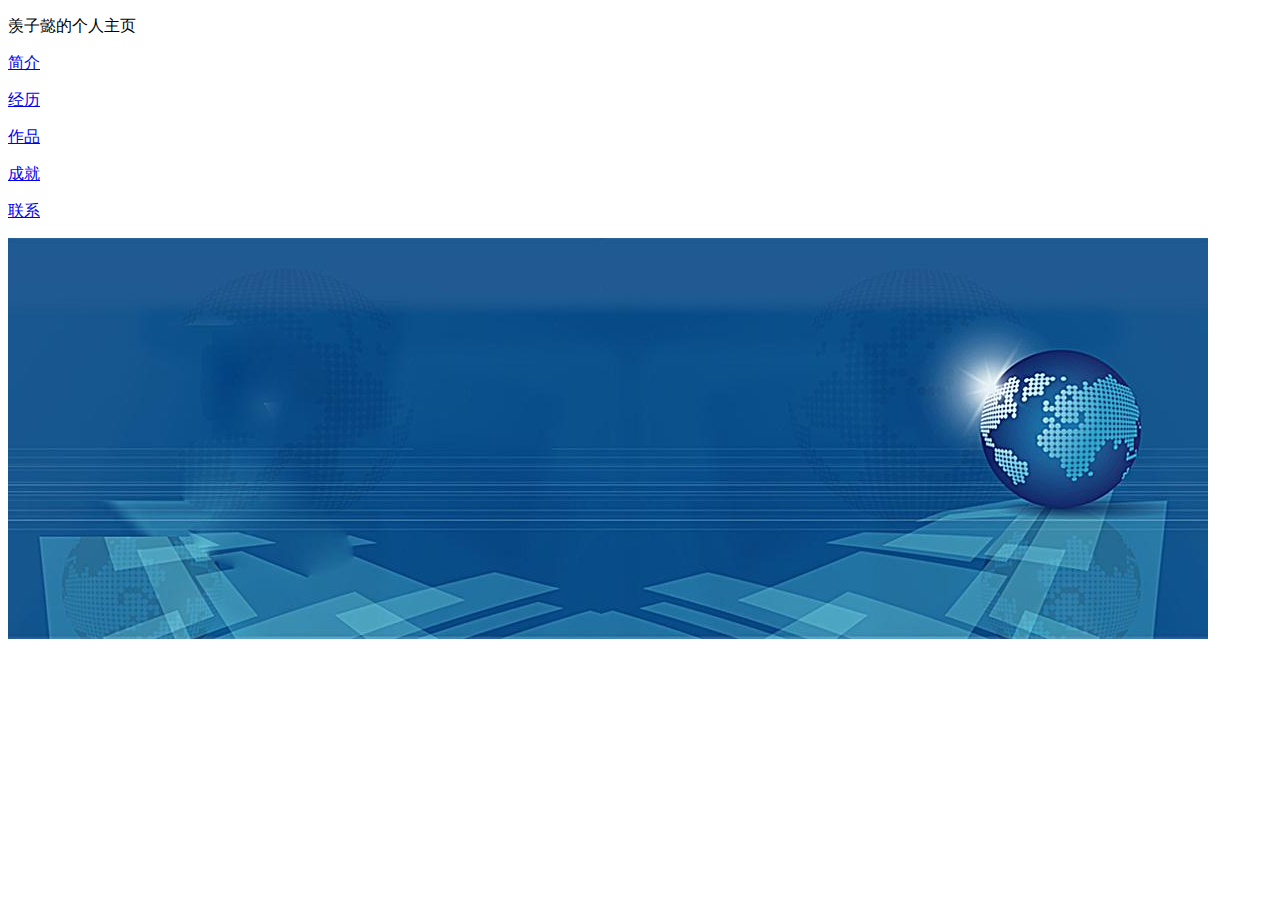
==== index.html @ b795315c "Add files via upload" ====
<!DOCTYPE html PUBLIC "-//W3C//DTD XHTML 1.0 Transitional//EN" "http://www.w3.org/TR/xhtml1/DTD/xhtml1-transitional.dtd">
<html xmlns="http://www.w3.org/1999/xhtml">
<head>
<meta http-equiv="Content-Type" content="text/html; charset=utf-8" />
<title>无标题文档</title>
</head>

<body>
<p>羡子懿的个人主页</p>
<p><a href="jianjie.html">简介</a></p>
<p><a href="jingli.html">经历</a></p>
<p><a href="zuopin.html">作品</a></p>
<p><a href="chengjiu.html">成就</a></p>
<p><a href="lianxi.html">联系</a></p>
<p><img src="timg.jpg" width="1200" height="401" /></p>
</body>
</html>
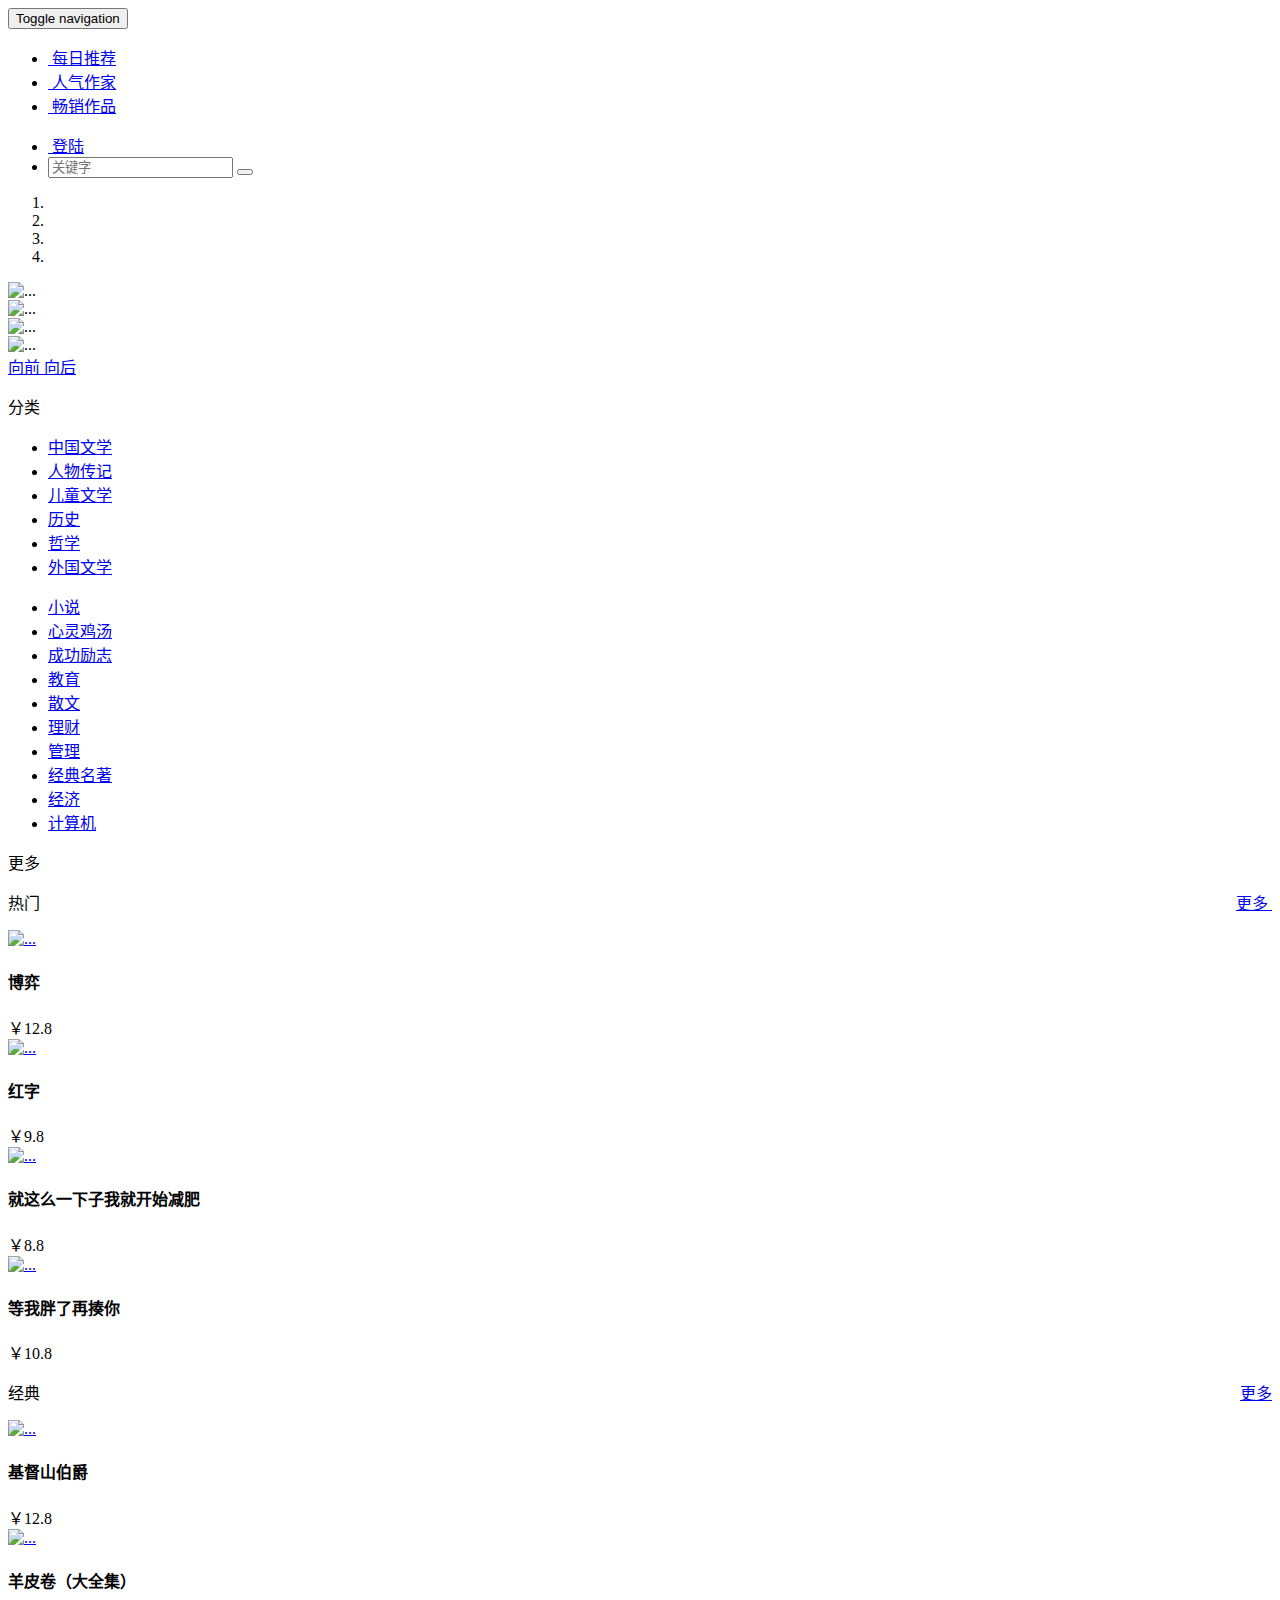
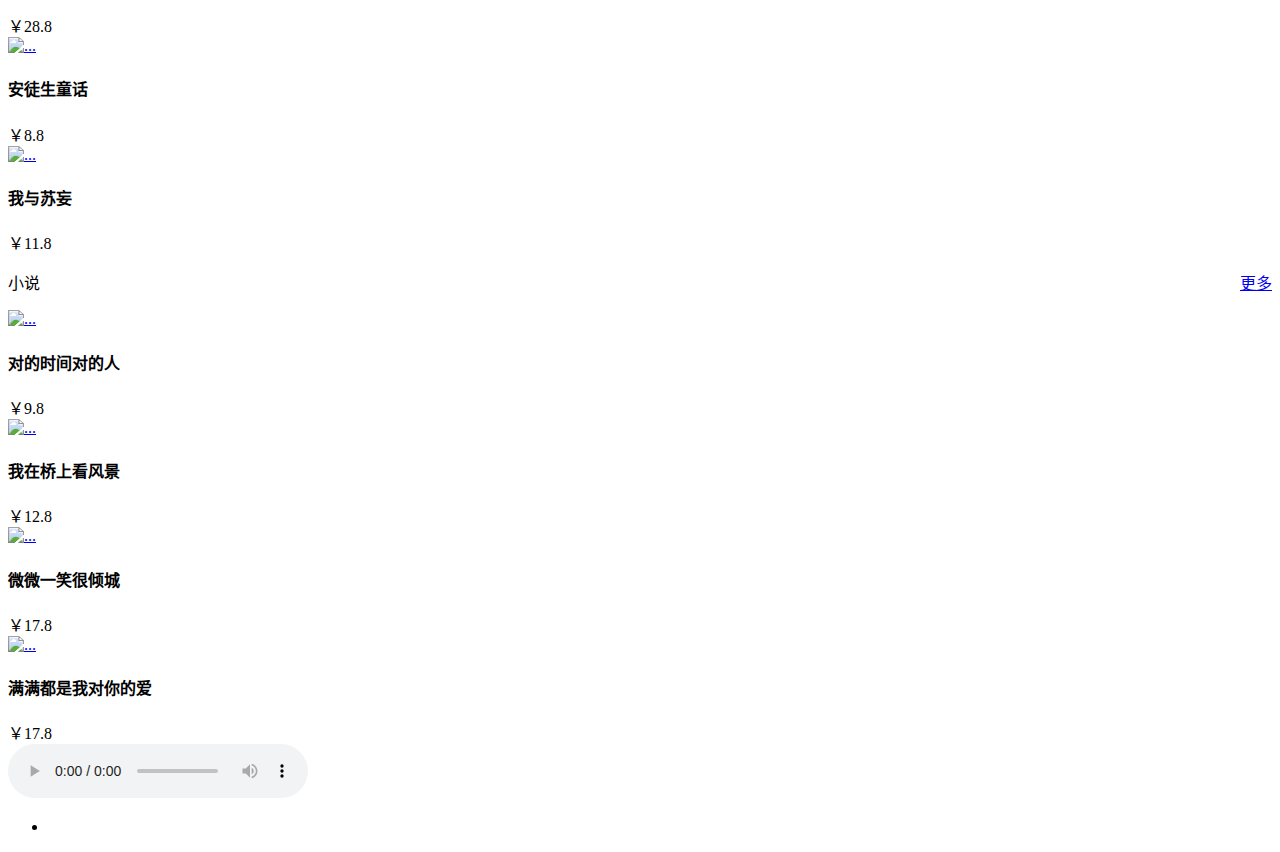
==== commit b6544b93: "Add files via upload" ====
--- a/index.html
+++ b/index.html
@@ -1,17 +1,451 @@
-<!DOCTYPE html PUBLIC "-//W3C//DTD XHTML 1.0 Transitional//EN" "http://www.w3.org/TR/xhtml1/DTD/xhtml1-transitional.dtd">
-<html xmlns="http://www.w3.org/1999/xhtml">
+﻿<!DOCTYPE html>
+<html lang="zh-cn">
 <head>
-<meta http-equiv="Content-Type" content="text/html; charset=utf-8" />
-<title>无标题文档</title>
+	<meta charset="UTF-8">
+	<meta name="viewport" content="width=device-width,initial-scale=1">
+	<meta http-equiv="X-UA-Compatible" content="IE=Edge">
+	<link rel="stylesheet" href="css/bootstrap/css/bootstrap.min.css">
+	<link rel="stylesheet" type="text/css" href="css/main.css">
+	<link rel="shortcut icon" type="image/png" href="images/icon.png"/>
+	<base target="_self" href="jieguo.html">
+	<title>我阅网——悦读，越快乐</title>
 </head>
-
-<body>
-<p>羡子懿的个人主页</p>
-<p><a href="jianjie.html">简介</a></p>
-<p><a href="jingli.html">经历</a></p>
-<p><a href="zuopin.html">作品</a></p>
-<p><a href="chengjiu.html">成就</a></p>
-<p><a href="lianxi.html">联系</a></p>
-<p><img src="timg.jpg" width="1200" height="401" /></p>
+<body class="container">
+	<!-- 导航栏 -->
+	<div class="navbar-wrapper">
+		<nav class="navbar navbar-default navbar-static-top">
+			<!-- 导航标题和缩小按钮 -->
+			<div class="navbar-header">
+				<button data-target="#navbarCollapse" type="button" class="navbar-toggle" data-toggle="collapse">
+					<span class="sr-only">Toggle navigation</span><!-- UNknown -->
+					<span class="icon-bar"></span>
+					<span class="icon-bar"></span>
+					<span class="icon-bar"></span>
+				</button>
+				<a href="" class="navbar-brand topPand">
+					<img class="responsive" src="images/logo.png" alt="" title="我阅网首页">
+				</a>
+			</div>
+
+			<!-- 导航栏正文 -->
+			<div class="collapse navbar-collapse" id="navbarCollapse">
+				<ul class="nav navbar-nav">
+					<li><a href="jieguo.html">
+						<span class="glyphicon glyphicon-bookmark"></span>&nbsp;每日推荐
+						</a>
+					</li>
+					<li>
+						<a href="jieguo.html">
+							<span class="glyphicon glyphicon-pencil"></span>&nbsp;人气作家
+						</a>
+					</li>
+					<li class="dropdown">
+						<a href="jieguo.html">
+							<span class="glyphicon glyphicon-fire"></span>&nbsp;畅销作品
+						</a>
+					</li>
+				</ul>
+				
+				<ul class="nav navbar-nav navbar-right" style="margin-right: 0px"> 
+					<li>
+						<a href="denglu.html">
+							<span class="glyphicon glyphicon-log-in"></span>&nbsp;登陆
+						</a>
+					</li>
+					<li>
+						<form class="navbar-form navbar-right">
+							<div class="form-group">
+								<input type="text" class="form-control" placeholder="关键字">
+								<button type="button" class="btn btn-info">
+									<span class="glyphicon glyphicon-search"></span>
+								</button>							
+							</div>
+						</form>
+					</li>
+				</ul>
+			</div>
+		</nav>
+	</div>
+
+	<!-- 轮播图 -->
+	<div class="col-sm-12" id="carouselContainer">
+		<div id="carousel" class="carousel slide" data-ride="carousel">
+	 	<!-- 轮播点 -->
+		<ol class="carousel-indicators">
+			<li data-target="#carousel" data-slide-to="0" class="active"></li>
+			<li data-target="#carousel" data-slide-to="1"></li>
+			<li data-target="#carousel" data-slide-to="2"></li>
+			<li data-target="#carousel" data-slide-to="3"></li>
+		</ol>
+
+	 	<!-- 图片 -->
+	 	<div class="carousel-inner">
+			<div class="item active">
+				<img src="images/01.jpg" alt="..." >
+			</div>
+			<div class="item ">
+				<img src="images/02.jpg" alt="...">
+			</div>
+			<div class="item ">
+				<img src="images/03.jpg" alt="...">
+			</div>
+			<div class="item ">
+				<img src="images/04.jpg" alt="...">
+			</div>
+		</div>
+
+		<!-- 控制 -->
+		<a class="left carousel-control" href="#carousel" role="button" data-slide="prev">
+			<span class="glyphicon glyphicon-chevron-left"></span>
+			<span class="sr-only">向前</span>
+		</a>
+		<a class="right carousel-control" href="#carousel" role="button" data-slide="next">
+			<span class="glyphicon glyphicon-chevron-right"></span>
+			<span class="sr-only">向后</span>
+		</a>
+		</div>
+	</div>
+
+	<!-- 分类 -->
+	<div class="col-sm-10 col-sm-offset-1  visible-lg visible-md bot" id="lei" ng-controller="flCtrl">
+
+		<div class="col-sm-1">
+			<p>
+				<span class="lead">分类</span>
+			</p>
+		</div>
+
+		<!-- 分类标签 -->
+		<div class="col-sm-10" id="fl">
+			<ul class="list-inline">
+				<li class="col-sm-2">
+					<span class="media glyphicon text-center">
+						<a href="jieguo.html" class="list-group-item">
+							中国文学
+						</a>
+					</span>	
+				</li>
+				<li class="col-sm-2">
+					<span class="media glyphicon text-center">
+						<a href="jieguo.html" class="list-group-item">
+							人物传记
+						</a>
+					</span>	
+				</li>
+				<li class="col-sm-2">
+					<span class="media glyphicon text-center">
+						<a href="jieguo.html" class="list-group-item">
+							儿童文学
+						</a>
+					</span>	
+				</li>
+				<li class="col-sm-2">
+					<span class="media glyphicon text-center">
+						<a href="jieguo.html" class="list-group-item">
+							历史
+						</a>
+					</span>	
+				</li>
+				<li class="col-sm-2">
+					<span class="media glyphicon text-center">
+						<a href="jieguo.html" class="list-group-item">
+							哲学
+						</a>
+					</span>	
+				</li>
+				<li class="col-sm-2">
+					<span class="media glyphicon text-center">
+						<a href="jieguo.html" class="list-group-item">
+							外国文学
+						</a>
+					</span>	
+				</li>					
+			</ul>
+
+			<ul class="list-inline hide" id="flTwo">
+				<li class="col-sm-2">
+					<span class="media glyphicon text-center">
+						<a href="jieguo.html" class="list-group-item">
+							小说
+						</a>
+					</span>	
+				</li>
+				<li class="col-sm-2">
+					<span class="media glyphicon text-center">
+						<a href="jieguo.html" class="list-group-item">
+							心灵鸡汤
+						</a>
+					</span>	
+				</li>
+				<li class="col-sm-2">
+					<span class="media glyphicon text-center">
+						<a href="jieguo.html" class="list-group-item">
+							成功励志
+						</a>
+					</span>	
+				</li>
+				<li class="col-sm-2">
+					<span class="media glyphicon text-center">
+						<a href="jieguo.html" class="list-group-item">
+							教育
+						</a>
+					</span>	
+				</li>
+				<li class="col-sm-2">
+					<span class="media glyphicon text-center">
+						<a href="jieguo.html" class="list-group-item">
+							散文
+						</a>
+					</span>	
+				</li>
+				<li class="col-sm-2">
+					<span class="media glyphicon text-center">
+						<a href="jieguo.html" class="list-group-item">
+							理财
+						</a>
+					</span>	
+				</li>
+				<li class="col-sm-2">
+					<span class="media glyphicon text-center">
+						<a href="jieguo.html" class="list-group-item">
+							管理
+						</a>
+					</span>	
+				</li>
+				<li class="col-sm-2">
+					<span class="media glyphicon text-center">
+						<a href="jieguo.html" class="list-group-item">
+							经典名著
+						</a>
+					</span>	
+				</li>
+				<li class="col-sm-2">
+					<span class="media glyphicon text-center">
+						<a href="jieguo.html" class="list-group-item">
+							经济
+						</a>
+					</span>	
+				</li>
+				<li class="col-sm-2">
+					<span class="media glyphicon text-center">
+						<a href="jieguo.html" class="list-group-item">
+							计算机
+						</a>
+					</span>	
+				</li>
+			</ul>
+		</div>
+		
+		<div class="col-sm-1">
+			<a onclick="fl()" class="pointer">更多&nbsp;<span id="flBtn" class="glyphicon glyphicon-chevron-down"></span></a>
+		</div>
+	</div>
+
+	<!-- 热门 -->
+	<div class="hot col-sm-12">
+		<div class="row"><!-- 第一行 -->
+			<div class="col-sm-12">
+				<p>
+					<span class="lead">热门</span>
+					<a href="jieguo.html" style="float: right;">更多&nbsp;<span class="glyphicon glyphicon-chevron-right"></span></a>
+				</p>
+			</div>
+			<div class="col-sm-3 col-xs-4">
+				<!-- 缩略图 -->
+				<div class="thumbnail text-center">
+					<a href="xiangqing.html">
+						<img class="img-responsive" alt="..." src="images/hot1.jpg">
+					</a>
+					<div class="caption">
+						<h4 >博弈</h4>
+						<span class="price">￥12.8</span>
+					</div>
+				</div>
+			</div>
+			<div class="col-sm-3 col-xs-4">
+				<!-- 缩略图 -->
+				<div class="thumbnail text-center">
+					<a href="xiangqing.html">
+						<img class="img-responsive" alt="..." src="images/hot2.jpg">
+					</a>
+					<div class="caption">
+						<h4 >红字</h4>
+						<span class="price">￥9.8</span>
+					</div>
+				</div>
+			</div>
+			<div class="col-sm-3 col-xs-4">
+				<!-- 缩略图 -->
+				<div class="thumbnail text-center">
+					<a href="xiangqing.html">
+						<img class="img-responsive" alt="..." src="images/hot3.jpg">
+					</a>
+					<div class="caption">
+						<h4 >就这么一下子我就开始减肥</h4>
+						<span class="price">￥8.8</span>
+					</div>
+				</div>
+			</div>
+			<div class="col-sm-3 col-xs-4">
+				<!-- 缩略图 -->
+				<div class="thumbnail text-center">
+					<a href="xiangqing.html">
+						<img class="img-responsive" alt="..." src="images/hot4.jpg">
+					</a>
+					<div class="caption">
+						<h4 >等我胖了再揍你</h4>
+						<span class="price">￥10.8</span>
+					</div>
+				</div>
+			</div>
+		</div><!-- row -->
+
+		<div class="row"><!-- 第二行 -->
+			<div class="col-sm-12">
+				<p>
+					<span class="lead">经典</span>
+					<a href="jieguo.html" style="float: right;">更多<span class="glyphicon glyphicon-chevron-right"></span></a>
+				</p>
+			</div>
+			<div class="col-sm-3 col-xs-4">
+				<!-- 缩略图 -->
+				<div class="thumbnail text-center">
+					<a href="xiangqing.html">
+						<img class="img-responsive" alt="..." src="images/c1.jpg">
+					</a>
+					<div class="caption">
+						<h4 >基督山伯爵</h4>
+						<span class="price">￥12.8</span>
+					</div>
+				</div>
+			</div>
+			<div class="col-sm-3 col-xs-4">
+				<!-- 缩略图 -->
+				<div class="thumbnail text-center">
+					<a href="xiangqing.html">
+						<img class="img-responsive" alt="..." src="images/c3.jpg">
+					</a>
+					<div class="caption">
+						<h4 >羊皮卷（大全集）</h4>
+						<span class="price">￥28.8</span>
+					</div>
+				</div>
+			</div>
+			<div class="col-sm-3 col-xs-4">
+				<!-- 缩略图 -->
+				<div class="thumbnail text-center">
+					<a href="xiangqing.html">
+						<img class="img-responsive" alt="..." src="images/c2.jpg">
+					</a>
+					<div class="caption">
+						<h4 >安徒生童话</h4>
+						<span class="price">￥8.8</span>
+					</div>
+				</div>
+			</div>
+			<div class="col-sm-3 col-xs-4">
+				<!-- 缩略图 -->
+				<div class="thumbnail text-center">
+					<a href="xiangqing.html">
+						<img class="img-responsive" alt="..." src="images/c4.jpg">
+					</a>
+					<div class="caption">
+						<h4 >我与苏妄</h4>
+						<span class="price">￥11.8</span>
+					</div>
+				</div>
+			</div>
+		</div>
+		<div class="row"><!-- 第三行 -->
+			<div class="col-sm-12">
+				<p>
+					<span class="lead">小说</span>
+					<a href="jieguo.html" style="float: right;">更多<span class="glyphicon glyphicon-chevron-right"></span></a>
+				</p>
+			</div>
+			<div class="col-sm-3 col-xs-4">
+				<!-- 缩略图 -->
+				<div class="thumbnail text-center">
+					<a href="xiangqing.html">
+						<img class="img-responsive" alt="..." src="images/x1.jpg">
+					</a>
+					<div class="caption">
+						<h4 >对的时间对的人</h4>
+						<span class="price">￥9.8</span>
+					</div>
+				</div>
+			</div>
+			<div class="col-sm-3 col-xs-4">
+				<!-- 缩略图 -->
+				<div class="thumbnail text-center">
+					<a href="xiangqing.html">
+						<img class="img-responsive" alt="..." src="images/x2.jpg">
+					</a>
+					<div class="caption">
+						<h4 >我在桥上看风景</h4>
+						<span class="price">￥12.8</span>
+					</div>
+				</div>
+			</div>
+			<div class="col-sm-3 col-xs-4">
+				<!-- 缩略图 -->
+				<div class="thumbnail text-center">
+					<a href="xiangqing.html">
+						<img class="img-responsive" alt="..." src="images/x3.jpg">
+					</a>
+					<div class="caption">
+						<h4 >微微一笑很倾城</h4>
+						<span class="price">￥17.8</span>
+					</div>
+				</div>
+			</div>
+			<div class="col-sm-3 col-xs-4">
+				<!-- 缩略图 -->
+				<div class="thumbnail text-center">
+					<a href="xiangqing.html">
+						<img class="img-responsive" alt="..." src="images/x4.jpg">
+					</a>
+					<div class="caption">
+						<h4 >满满都是我对你的爱</h4>
+						<span class="price">￥17.8</span>
+					</div>
+				</div>
+			</div>
+		</div>
+	</div>
+
+	<footer class="navbar-static-buttom text-center">
+		<div class="row">
+				<!-- 音乐 -->
+				<audio src="media/谷雨.mp3" controls="controls" autoplay="autoplay">
+					您的浏览器不支持音乐播放
+				</audio>
+		</div>
+		<div class="row">
+			<ul class="list-inline">
+				<li></li>
+			</ul>
+		</div>
+	</footer>
+
+
+
+
+
+
+
+
+	<script src="css/bootstrap/js/jquery-3.0.0.min.js"></script>
+	<script src="css/bootstrap/js/bootstrap.js"></script>
+	<script type="text/javascript">
+		function fl() {
+			$("#flTwo").toggleClass("hide");
+			if($("#flBtn").hasClass("glyphicon-chevron-down")){
+				$("#flBtn").removeClass().addClass("glyphicon glyphicon-chevron-up");
+			}else{
+				$("#flBtn").removeClass().addClass("glyphicon glyphicon-chevron-down");
+			}
+		}
+	</script>
 </body>
-</html>
+</html>